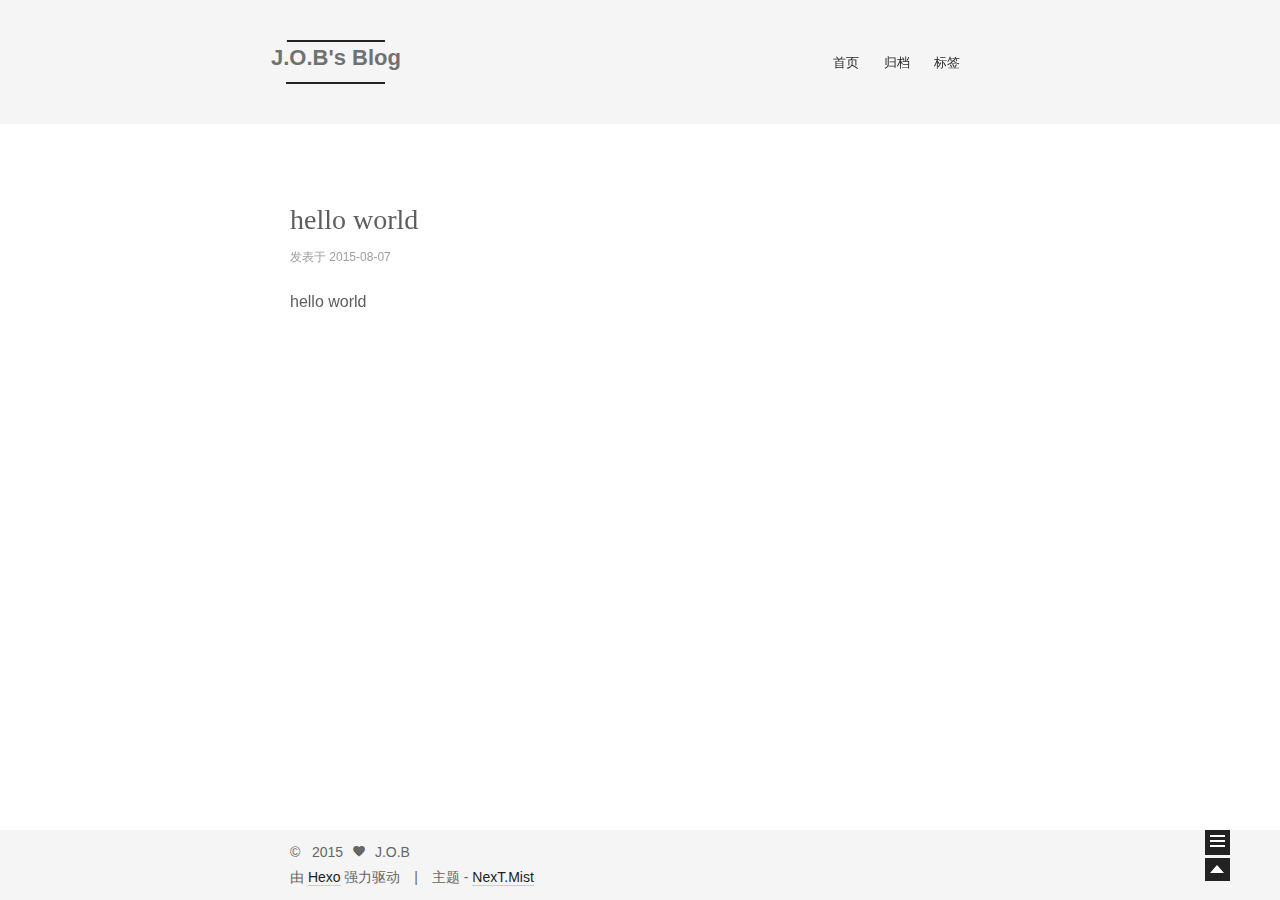
==== index.html @ 9f3d9e25 "Site updated: 2015-08-07 15:10:59" ====
<!doctype html>
<html class="theme-next use-motion theme-next-mist">
<head>
    

<meta charset="UTF-8"/>
<meta http-equiv="X-UA-Compatible" content="IE=edge,chrome=1" />
<meta name="viewport" content="width=device-width, initial-scale=1, maximum-scale=1"/>


<meta http-equiv="Cache-Control" content="no-transform" />
<meta http-equiv="Cache-Control" content="no-siteapp" />






  <link rel="stylesheet" type="text/css" href="/vendors/fancybox/source/jquery.fancybox.css?v=2.1.5"/>




<link rel="stylesheet" type="text/css" href="/css/main.css?v=0.4.4"/>




  <meta name="keywords" content="Hexo,next" />





  <link rel="shorticon icon" type="image/x-icon" href="/favicon.ico?v=0.4.4" />


<meta name="description">
<meta property="og:type" content="website">
<meta property="og:title" content="J.O.B's Blog">
<meta property="og:url" content="http://zzljob.github.io/index.html">
<meta property="og:site_name" content="J.O.B's Blog">
<meta property="og:description">
<meta name="twitter:card" content="summary">
<meta name="twitter:title" content="J.O.B's Blog">
<meta name="twitter:description">


<script type="text/javascript" id="hexo.configuration">
  var CONFIG = {
    scheme: 'Mist',
    sidebar: 'post'
  };
</script>

    <title> J.O.B's Blog </title>
</head>
<body itemscope itemtype="http://schema.org/WebPage" lang="zh-Hans">
<!--[if lte IE 8]>
  <div style=' clear: both; height: 59px; padding:0 0 0 15px; position: relative;margin:0 auto;'>
    <a href="http://windows.microsoft.com/en-US/internet-explorer/products/ie/home?ocid=ie6_countdown_bannercode">
      <img src="http://7u2nvr.com1.z0.glb.clouddn.com/picouterie.jpg" border="0" height="42" width="820"
           alt="You are using an outdated browser. For a faster, safer browsing experience, upgrade for free today or use other browser ,like chrome firefox safari."
           style='margin-left:auto;margin-right:auto;display: block;'/>
    </a>
  </div>
<![endif]-->




<div class="container one-column 
   page-home 
">
    <div class="headband"></div>
    <header id="header" class="header" itemscope itemtype="http://schema.org/WPHeader">
        <div class="header-inner"><h1 class="site-meta">
  <span class="logo-line-before"><i></i></span>
  <a href="/" class="brand" rel="start">
      <span class="logo">
        <i class="icon-logo"></i>
      </span>
      <span class="site-title">J.O.B's Blog</span>
  </a>
  <span class="logo-line-after"><i></i></span>
</h1>

<div class="site-nav-toggle">
  <button>
    <span class="btn-bar"></span>
    <span class="btn-bar"></span>
    <span class="btn-bar"></span>
  </button>
</div>

<nav class="site-nav">
  

  
    <ul id="menu" class="menu ">
      
        
        <li class="menu-item menu-item-home">
          <a href="/" rel="section">
            <i class="menu-item-icon icon-home"></i> <br />
            首页
          </a>
        </li>
      
        
        <li class="menu-item menu-item-archives">
          <a href="/archives" rel="section">
            <i class="menu-item-icon icon-archives"></i> <br />
            归档
          </a>
        </li>
      
        
        <li class="menu-item menu-item-tags">
          <a href="/tags" rel="section">
            <i class="menu-item-icon icon-tags"></i> <br />
            标签
          </a>
        </li>
      
    </ul>
  

  
</nav>


        </div>
    </header>

    <main id="main" class="main">
        <div class="main-inner">
            <div id="content" class="content">
                
  <section id="posts" class="posts-expand">
    
      

  <article class="post post-type-normal " itemscope itemtype="http://schema.org/Article">
    <header class="post-header">

      
      
        <h1 class="post-title" itemprop="name headline">
          
          
            
              <a class="post-title-link" href="/2015/08/07/hello-world/" itemprop="url">
                hello world
              </a>
            
          
        </h1>
      

      <div class="post-meta">
        <span class="post-time">
          发表于
          <time itemprop="dateCreated" datetime="2015-08-07T14:41:25+08:00" content="2015-08-07">
            2015-08-07
          </time>
        </span>

        

        
          
        
      </div>
    </header>

    <div class="post-body">

      
      

      
        
          <span itemprop="articleBody"><p>hello world</p>
</span>
        
      
    </div>

    <footer class="post-footer">
      

      

      
      
        <div class="post-eof"></div>
      
    </footer>
  </article>


    
  </section>

  

            </div>

            

            
        </div>

        
  
  <div class="sidebar-toggle">
    <div class="sidebar-toggle-line-wrap">
      <span class="sidebar-toggle-line sidebar-toggle-line-first"></span>
      <span class="sidebar-toggle-line sidebar-toggle-line-middle"></span>
      <span class="sidebar-toggle-line sidebar-toggle-line-last"></span>
    </div>
  </div>

  <aside id="sidebar" class="sidebar">
    <div class="sidebar-inner">

      

      <section class="site-overview">
        <div class="site-author motion-element" itemprop="author" itemscope itemtype="http://schema.org/Person">
          <img class="site-author-image" src="/images/default_avatar.jpg" alt="J.O.B" itemprop="image"/>
          <p class="site-author-name" itemprop="name">J.O.B</p>
        </div>
        <p class="site-description motion-element" itemprop="description"></p>
        <nav class="site-state motion-element">
          <div class="site-state-item site-state-posts">
            <a href="/archives">
              <span class="site-state-item-count">1</span>
              <span class="site-state-item-name">日志</span>
            </a>
          </div>

          <div class="site-state-item site-state-categories">
            
              <span class="site-state-item-count">0</span>
              <span class="site-state-item-name">分类</span>
              
          </div>

          <div class="site-state-item site-state-tags">
            <a href="/tags">
              <span class="site-state-item-count">1</span>
              <span class="site-state-item-name">标签</span>
              </a>
          </div>

        </nav>

        

        <div class="links-of-author motion-element">
          
        </div>

        
        

        <div class="links-of-author motion-element">
          
        </div>

      </section>

      

    </div>
  </aside>


    </main>

    <footer id="footer" class="footer">
        <div class="footer-inner">
            <div class="copyright" >
  
  &copy; &nbsp; 
  <span itemprop="copyrightYear">2015</span>
  <span class="with-love">
    <i class="icon-heart"></i>
  </span>
  <span class="author" itemprop="copyrightHolder">J.O.B</span>
</div>

<div class="powered-by">
  由 <a class="theme-link" href="http://hexo.io">Hexo</a> 强力驱动
</div>

<div class="theme-info">
  主题 -
  <a class="theme-link" href="https://github.com/iissnan/hexo-theme-next">
    NexT.Mist
  </a>
</div>



        </div>
    </footer>

    <div class="back-to-top"></div>
</div>

<script type="text/javascript" src="/vendors/jquery/index.js?v=2.1.3"></script>

  
  
  
  
  

  



  
  <script type="text/javascript" src="/vendors/fancybox/source/jquery.fancybox.pack.js"></script>
  <script type="text/javascript" src="/js/fancy-box.js?v=0.4.4"></script>


  <script type="text/javascript" src="/js/helpers.js?v=0.4.4"></script>
  

  <script type="text/javascript" src="/vendors/velocity/velocity.min.js"></script>
  <script type="text/javascript" src="/vendors/velocity/velocity.ui.min.js"></script>

  <script type="text/javascript" src="/js/motion_global.js?v=0.4.4" id="motion.global"></script>



  <script type="text/javascript" src="/js/search-toggle.js"></script>



<script type="text/javascript">
    $(document).ready(function () {
        if (CONFIG.sidebar === 'always') {
            displaySidebar();
        }
    });
</script>




  
  

  







<!-- lazyload -->
<script type="text/javascript" src="/js/lazyload.js"></script>
<script type="text/javascript">
    jQuery(function () {
        jQuery("#posts img").lazyload({
            placeholder: "/images/loading.gif",
            effect: "fadeIn"
        });
    });
</script>
</body>
</html>
---- css/main.css ----
/* normalize.css v3.0.2 | MIT License | git.io/normalize */
html {
  font-family: sans-serif; /* 1 */
  -ms-text-size-adjust: 100%; /* 2 */
  -webkit-text-size-adjust: 100%; /* 2 */
}
body {
  margin: 0;
}
article,
aside,
details,
figcaption,
figure,
footer,
header,
hgroup,
main,
menu,
nav,
section,
summary {
  display: block;
}
audio,
canvas,
progress,
video {
  display: inline-block; /* 1 */
  vertical-align: baseline; /* 2 */
}
audio:not([controls]) {
  display: none;
  height: 0;
}
[hidden],
template {
  display: none;
}
a {
  background-color: transparent;
}
a:active,
a:hover {
  outline: 0;
}
abbr[title] {
  border-bottom: 1px dotted;
}
b,
strong {
  font-weight: bold;
}
dfn {
  font-style: italic;
}
h1 {
  font-size: 2em;
  margin: 0.67em 0;
}
mark {
  background: #ff0;
  color: #000;
}
small {
  font-size: 80%;
}
sub,
sup {
  font-size: 75%;
  line-height: 0;
  position: relative;
  vertical-align: baseline;
}
sup {
  top: -0.5em;
}
sub {
  bottom: -0.25em;
}
img {
  border: 0;
}
svg:not(:root) {
  overflow: hidden;
}
figure {
  margin: 1em 40px;
}
hr {
  -moz-box-sizing: content-box;
  box-sizing: content-box;
  height: 0;
}
pre {
  overflow: auto;
}
code,
kbd,
pre,
samp {
  font-family: monospace, monospace;
  font-size: 1em;
}
button,
input,
optgroup,
select,
textarea {
  color: inherit; /* 1 */
  font: inherit; /* 2 */
  margin: 0; /* 3 */
}
button {
  overflow: visible;
}
button,
select {
  text-transform: none;
}
button,
html input[type="button"],
input[type="reset"],
input[type="submit"] {
  -webkit-appearance: button; /* 2 */
  cursor: pointer; /* 3 */
}
button[disabled],
html input[disabled] {
  cursor: default;
}
button::-moz-focus-inner,
input::-moz-focus-inner {
  border: 0;
  padding: 0;
}
input {
  line-height: normal;
}
input[type="checkbox"],
input[type="radio"] {
  box-sizing: border-box; /* 1 */
  padding: 0; /* 2 */
}
input[type="number"]::-webkit-inner-spin-button,
input[type="number"]::-webkit-outer-spin-button {
  height: auto;
}
input[type="search"] {
  -webkit-appearance: textfield; /* 1 */
  -moz-box-sizing: content-box;
  -webkit-box-sizing: content-box; /* 2 */
  box-sizing: content-box;
}
input[type="search"]::-webkit-search-cancel-button,
input[type="search"]::-webkit-search-decoration {
  -webkit-appearance: none;
}
fieldset {
  border: 1px solid #c0c0c0;
  margin: 0 2px;
  padding: 0.35em 0.625em 0.75em;
}
legend {
  border: 0; /* 1 */
  padding: 0; /* 2 */
}
textarea {
  overflow: auto;
}
optgroup {
  font-weight: bold;
}
table {
  border-collapse: collapse;
  border-spacing: 0;
}
td,
th {
  padding: 0;
}
::selection {
  background: #262a30;
  color: #fff;
}
body {
  position: relative;
  font-family: Lato, "Microsoft Jhenghei", "Hiragino Sans GB", "Microsoft YaHei", sans-serif;
  font-size: 16px;
  line-height: 1.8;
  color: #555;
  background: #fff;
}
@media (min-width: 768px) and (max-width: 991px) {
  body {
    padding-right: 0 !important;
  }
}
@media (max-width: 767px) {
  body {
    padding-right: 0 !important;
  }
}
h1,
h2,
h3,
h4,
h5,
h6 {
  margin: 0;
  padding: 0;
  font-weight: bold;
  line-height: 1;
  font-family: Cambria, Georgia, "Microsoft Jhenghei", "Hiragino Sans GB", "Microsoft YaHei", "Times New Roman", serif;
}
h1 {
  font-size: 24px;
}
@media (max-width: 767px) {
  h1 {
    font-size: 20px;
  }
}
h2 {
  font-size: 22px;
}
@media (max-width: 767px) {
  h2 {
    font-size: 18px;
  }
}
h3 {
  font-size: 20px;
}
@media (max-width: 767px) {
  h3 {
    font-size: 16px;
  }
}
h4 {
  font-size: 18px;
}
@media (max-width: 767px) {
  h4 {
    font-size: 14px;
  }
}
h5 {
  font-size: 16px;
}
@media (max-width: 767px) {
  h5 {
    font-size: 12px;
  }
}
h6 {
  font-size: 14px;
}
@media (max-width: 767px) {
  h6 {
    font-size: 10px;
  }
}
p {
  margin: 20px 0;
}
a {
  color: #222;
  text-decoration: none;
  border-bottom: 1px solid #999;
}
a:hover {
  border-bottom-color: #222;
}
ul {
  list-style: none;
}
blockquote {
  margin: 0;
  padding: 0;
}
img {
  display: block;
  margin: auto 0;
  max-width: 100%;
  height: auto;
}
h2,
h3,
h4,
h5,
h6 {
  margin: 60px 0 15px;
}
ul {
  list-style: square;
}
a {
  word-wrap: break-word;
}
hr {
  margin: 40px 0;
  height: 3px;
  border: none;
  background-color: #ddd;
  background-image: repeating-linear-gradient(-45deg, #fff, #fff 4px, transparent 4px, transparent 8px);
}
blockquote {
  padding: 0 15px;
  color: #666;
  border-left: 4px solid #ddd;
}
blockquote cite::before {
  content: "-";
  padding: 0 5px;
}
dt {
  font-weight: 700;
}
dd {
  margin: 0;
  padding: 0;
}
.pullquote {
  width: 45%;
}
.pullquote.left {
  float: left;
  margin-left: 5px;
  margin-right: 10px;
}
.pullquote.right {
  float: right;
  margin-left: 10px;
  margin-right: 5px;
}
.highlight table,
.gist table {
  width: auto;
}
.highlight table td,
.gist table td {
  border: none;
}
.highlight a,
.gist a {
  color: #222 !important;
  text-decoration: none !important;
}
.video-container {
  position: relative;
  padding-top: 60%;
  height: 0;
  overflow: hidden;
}
.video-container iframe,
.video-container object,
.video-container embed {
  position: absolute;
  top: 0;
  left: 0;
  width: 100%;
  height: 100%;
}
table {
  width: 100%;
  border-collapse: collapse;
  border-spacing: 0;
}
caption,
th,
td {
  text-align: left;
  vertical-align: middle;
  font-weight: normal;
}
th {
  font-weight: 700;
  border-bottom: 3px solid #ddd;
  padding-bottom: 10px;
}
td {
  border-bottom: 1px solid #ddd;
  padding: 10px 0;
}
.text-left {
  text-align: left;
}
.text-center {
  text-align: center;
}
.text-right {
  text-align: right;
}
.text-justify {
  text-align: justify;
}
.text-nowrap {
  white-space: nowrap;
}
.text-lowercase {
  text-transform: lowercase;
}
.text-uppercase {
  text-transform: uppercase;
}
.text-capitalize {
  text-transform: capitalize;
}
.center-block {
  display: block;
  margin-left: auto;
  margin-right: auto;
}
.clearfix:before,
.clearfix:after {
  content: " ";
  display: table;
}
.clearfix:after {
  clear: both;
}
.full-image.full-image.full-image {
  border: none;
}
@media (min-width: 992px) {
  .full-image.full-image.full-image {
    max-width: none;
    width: 126%;
    margin: 0 -13%;
  }
}
.blockquote-center,
.page-home .post-type-quote blockquote,
.page-post-detail .post-type-quote blockquote {
  position: relative;
  margin: 40px 0;
  padding: 0;
  border-left: none;
  text-align: center;
}
.blockquote-center::before,
.page-home .post-type-quote blockquote::before,
.page-post-detail .post-type-quote blockquote::before,
.blockquote-center::after,
.page-home .post-type-quote blockquote::after,
.page-post-detail .post-type-quote blockquote::after {
  position: absolute;
  content: ' ';
  display: block;
  width: 100%;
  height: 24px;
  opacity: 0.2;
  background: url("[data-uri]") no-repeat;
  background-position: 0 -7px;
  background-size: 24px 24px;
}
.blockquote-center::before,
.page-home .post-type-quote blockquote::before,
.page-post-detail .post-type-quote blockquote::before {
  top: -20px;
  border-top: 1px solid #ccc;
}
.blockquote-center::after,
.page-home .post-type-quote blockquote::after,
.page-post-detail .post-type-quote blockquote::after {
  bottom: -20px;
  border-bottom: 1px solid #ccc;
  background-position: 100% 7px;
}
.blockquote-center p,
.page-home .post-type-quote blockquote p,
.page-post-detail .post-type-quote blockquote p,
.blockquote-center div,
.page-home .post-type-quote blockquote div,
.page-post-detail .post-type-quote blockquote div {
  text-align: center;
}
.use-motion .motion-element {
  opacity: 0;
}
@font-face {
  font-family: 'default';
  src: url("../fonts/icon-default/icomoon.eot?-9394c0");
  src: url("../fonts/icon-default/icomoon.eot?#iefix-9394c0") format('embedded-opentype'), url("../fonts/icon-default/icomoon.woff?-9394c0") format('woff'), url("../fonts/icon-default/icomoon.ttf?-9394c0") format('truetype'), url("../fonts/icon-default/icomoon.svg?-9394c0#default") format('svg');
  font-weight: normal;
  font-style: normal;
}
[class^="icon-"],
[class*=" icon-"] {
  font-family: 'default';
  speak: none;
  font-style: normal;
  font-weight: normal;
  font-variant: normal;
  text-transform: none;
  line-height: 1;
/* Better Font Rendering =========== */
  -webkit-font-smoothing: antialiased;
  -moz-osx-font-smoothing: grayscale;
}
.icon-logo {
  font-size: 24px;
  color: #fff;
}
.icon-home,
.icon-categories,
.icon-archives,
.icon-tags,
.icon-about,
.icon-feed {
  font-size: 24px;
  color: #000;
}
.icon-external-link {
  font-size: 14px;
}
.icon-heart {
  font-size: 14px;
}
.icon-logo:before {
  content: "\e61c";
}
.icon-home:before {
  content: "\e605";
}
.icon-categories:before {
  content: "\e625";
}
.icon-archives:before {
  content: "\e60b";
}
.icon-tags:before {
  content: "\e610";
}
.icon-about:before {
  content: "\e612";
}
.icon-feed:before {
  content: "\e62b";
}
.icon-external-link:before {
  content: "\e607";
}
.icon-heart:before {
  content: "\e601";
}
.icon-account-circle:before {
  content: "\e600";
}
.icon-favorite-outline:before {
  content: "\e602";
}
.icon-get-app:before {
  content: "\e603";
}
.icon-grade:before {
  content: "\e604";
}
.icon-invert-colors:before {
  content: "\e606";
}
.icon-room:before {
  content: "\e608";
}
.icon-schedule:before {
  content: "\e609";
}
.icon-search:before {
  content: "\e60a";
}
.icon-location-on:before {
  content: "\e60c";
}
.icon-brightness-high:before {
  content: "\e60d";
}
.icon-brightness-low:before {
  content: "\e60e";
}
.icon-brightness-medium:before {
  content: "\e60f";
}
.icon-format-quote:before {
  content: "\e611";
}
.icon-keyboard-arrow-down:before {
  content: "\e613";
}
.icon-keyboard-arrow-left:before {
  content: "\e614";
}
.icon-keyboard-arrow-right:before {
  content: "\e615";
}
.icon-keyboard-arrow-up:before {
  content: "\e616";
}
.icon-keyboard-capslock:before {
  content: "\e617";
}
.icon-audiotrack:before {
  content: "\e618";
}
.icon-brightness-1:before {
  content: "\e619";
}
.icon-brightness-2:before {
  content: "\e61a";
}
.icon-brightness-3:before {
  content: "\e61b";
}
.icon-brightness-4:before {
  content: "\e61c";
}
.icon-brightness-5:before {
  content: "\e61d";
}
.icon-brightness-6:before {
  content: "\e61e";
}
.icon-brightness-7:before {
  content: "\e61f";
}
.icon-filter-vintage:before {
  content: "\e620";
}
.icon-hdr-strong:before {
  content: "\e621";
}
.icon-nature-people:before {
  content: "\e622";
}
.icon-timelapse:before {
  content: "\e623";
}
.icon-timer-auto:before {
  content: "\e624";
}
.icon-layers:before {
  content: "\e625";
}
.icon-pin-drop:before {
  content: "\e626";
}
.icon-arrow-drop-down:before {
  content: "\e627";
}
.icon-arrow-drop-up:before {
  content: "\e628";
}
.icon-check:before {
  content: "\e629";
}
.icon-close:before {
  content: "\e62a";
}
.icon-whatshot:before {
  content: "\e62b";
}
.icon-radio-button-on:before {
  content: "\e62c";
}
.icon-star:before {
  content: "\e62d";
}
.post pre,
.post .highlight {
  background: #f7f7f7;
  margin: 20px 0;
  padding: 15px;
  overflow: auto;
  font-size: 13px;
  color: #4d4d4c;
  line-height: 1.2;
}
.post .highlight .gutter pre,
.post .gist .gist-file .gist-data .line-numbers {
  color: #666;
}
.post pre,
.post code {
  font-family: "PT Mono", Consolas, Monaco, Menlo, monospace;
}
.post code {
  background: #eee;
  text-shadow: 0 1px #fff;
  padding: 0 0.3em;
}
.post pre code {
  background: none;
  text-shadow: none;
  padding: 0;
}
.post .highlight pre {
  border: none;
  margin: 0;
  padding: 0;
}
.post .highlight table {
  margin: 0;
  width: auto;
}
.post .highlight td {
  border: none;
  padding: 0;
}
.post .highlight figcaption {
  font-size: 0.85em;
  color: #8e908c;
  line-height: 1em;
  margin-bottom: 1em;
}
.post .highlight figcaption:before,
.post .highlight figcaption:after {
  content: " ";
  display: table;
}
.post .highlight figcaption:after {
  clear: both;
}
.post .highlight figcaption a {
  float: right;
}
.post .highlight .gutter pre {
  text-align: right;
  padding-right: 20px;
}
.post .highlight .line {
  height: 20px;
}
.post .gist {
  margin: 20px 0;
  border-style: solid;
  border-color: #ccc;
  border-width: 1px 0;
  background: #f7f7f7;
  padding: 15px 40px 15px 15px;
}
.post .gist .gist-file {
  border: none;
  font-family: "PT Mono", Consolas, Monaco, Menlo, monospace;
  margin: 0;
}
.post .gist .gist-file .gist-data {
  background: none;
  border: none;
}
.post .gist .gist-file .gist-data .line-numbers {
  background: none;
  border: none;
  padding: 0 20px 0 0;
}
.post .gist .gist-file .gist-data .line-data {
  padding: 0 !important;
}
.post .gist .gist-file .highlight {
  margin: 0;
  padding: 0;
  border: none;
}
.post .gist .gist-file .gist-meta {
  background: #f7f7f7;
  color: #8e908c;
  font: 13px Lato, "Microsoft Jhenghei", "Hiragino Sans GB", "Microsoft YaHei", sans-serif;
  text-shadow: 0 0;
  padding: 0;
  margin-top: 1em;
  margin-left: 40px;
}
.post .gist .gist-file .gist-meta a {
  color: color-link;
  font-weight: normal;
}
.post .gist .gist-file .gist-meta a:hover {
  text-decoration: underline;
}
pre .comment {
  color: #8e908c;
}
pre .variable,
pre .attribute,
pre .tag,
pre .regexp,
pre .ruby .constant,
pre .xml .tag .title,
pre .xml .pi,
pre .xml .doctype,
pre .html .doctype,
pre .css .id,
pre .css .class,
pre .css .pseudo {
  color: #c82829;
}
pre .number,
pre .preprocessor,
pre .built_in,
pre .literal,
pre .params,
pre .constant {
  color: #f5871f;
}
pre .ruby .class .title,
pre .css .rules .attribute {
  color: #718c00;
}
pre .string,
pre .value,
pre .inheritance,
pre .header,
pre .ruby .symbol,
pre .xml .cdata {
  color: #718c00;
}
pre .title,
pre .css .hexcolor {
  color: #3e999f;
}
pre .function,
pre .python .decorator,
pre .python .title,
pre .ruby .function .title,
pre .ruby .title .keyword,
pre .perl .sub,
pre .javascript .title,
pre .coffeescript .title {
  color: #4271ae;
}
pre .keyword,
pre .javascript .function {
  color: #8959a8;
}
html,
body {
  height: 100%;
}
.container {
  position: relative;
  min-height: 100%;
}
.header-inner {
  margin: 0 auto;
  padding: 100px 0 70px;
  width: 960px;
}
.one-column .header-inner {
  width: 700px;
}
.main {
  padding-bottom: 150px;
}
.main-inner {
  margin: 0 auto;
  width: 960px;
}
.one-column .main-inner {
  width: 700px;
}
.main-inner .content {
  width: 700px;
}
.footer {
  position: absolute;
  left: 0;
  bottom: 0;
  width: 100%;
  min-height: 50px;
}
.footer-inner {
  margin: 20px auto;
  width: 960px;
}
.one-column .footer-inner {
  width: 700px;
}
.headband {
  height: 3px;
  background: #222;
}
.header {
  background: #fff;
}
.header-inner {
  position: relative;
}
.site-meta {
  margin: 0;
  text-align: left;
}
@media (max-width: 767px) {
  .site-meta {
    text-align: center;
  }
}
.brand {
  position: relative;
  display: inline-block;
  padding: 0 25px;
  color: #fff;
  background: #222;
  border-bottom: none;
  font-family: Lato, "Microsoft Jhenghei", "Hiragino Sans GB", "Microsoft YaHei", sans-serif;
}
.logo {
  display: inline-block;
  margin-right: 5px;
  line-height: 36px;
  vertical-align: top;
}
.site-title {
  display: inline-block;
  vertical-align: top;
  line-height: 36px;
  font-size: 20px;
  font-weight: normal;
}
.use-motion .brand {
  opacity: 0;
}
.use-motion .logo,
.use-motion .site-title {
  opacity: 0;
  position: relative;
  top: -10px;
}
.site-nav-toggle {
  display: none;
  position: absolute;
  top: 10px;
  left: 10px;
}
@media (max-width: 767px) {
  .site-nav-toggle {
    display: block;
  }
}
.site-nav-toggle button {
  margin-top: 2px;
  padding: 9px 10px;
  background: transparent;
  border: none;
}
@media (max-width: 767px) {
  .site-nav {
    display: none;
    margin: 0 -10px;
    padding: 0 10px;
    clear: both;
    border-top: 1px solid #ddd;
  }
}
@media (min-width: 768px) and (max-width: 991px) {
  .site-nav {
    display: block !important;
  }
}
@media (min-width: 992px) {
  .site-nav {
    display: block !important;
  }
}
.menu {
  margin-top: 20px;
  padding-left: 0;
  text-align: center;
}
.menu .menu-item {
  display: inline-block;
  margin-left: 20px;
}
@media screen and (max-width: 767px) {
  .menu .menu-item {
    margin-top: 10px;
  }
}
.menu .menu-item:first-child {
  margin-left: 0;
}
.menu .menu-item a {
  display: block;
  font-size: 13px;
  text-transform: capitalize;
  line-height: 1.5;
  border-bottom: 1px solid transparent;
  transition-property: border-color;
  transition-duration: 0.2s;
  transition-timing-function: ease-in-out;
  transition-delay: 0s;
}
.menu .menu-item a:hover {
  border-bottom-color: #222;
}
.translation {
  margin-top: -20px;
  font-size: 14px;
  color: #999;
}
.post:last-child .post-eof.post-eof.post-eof {
  display: none;
}
.sidebar-toggle {
  position: fixed;
  right: 50px;
  bottom: 45px;
  width: 15px;
  height: 15px;
  padding: 5px;
  background: #222;
  line-height: 0;
  z-index: 1050;
  cursor: pointer;
  -webkit-transform: translateZ(0);
}
@media (min-width: 768px) and (max-width: 991px) {
  .sidebar-toggle {
    display: none;
  }
}
@media (max-width: 767px) {
  .sidebar-toggle {
    display: none;
  }
}
.sidebar-toggle-line {
  position: relative;
  display: inline-block;
  vertical-align: top;
  height: 2px;
  width: 100%;
  background: #fff;
  margin-top: 3px;
}
.sidebar-toggle-line:first-child {
  margin-top: 0;
}
.sidebar {
  width: 0;
  position: fixed;
  right: 0;
  top: 0;
  bottom: 0;
  z-index: 1040;
  box-shadow: inset 0 2px 6px #000;
  background: #222;
  -webkit-transform: translateZ(0);
}
.sidebar a {
  color: #999;
  border-bottom-color: #555;
}
.sidebar a:hover {
  color: #eee;
}
@media (min-width: 768px) and (max-width: 991px) {
  .sidebar {
    display: none !important;
  }
}
@media (max-width: 767px) {
  .sidebar {
    display: none !important;
  }
}
.sidebar-inner {
  position: relative;
  padding: 20px 10px;
  color: #999;
  text-align: center;
}
.site-author-image {
  display: block;
  margin: 0 auto;
  max-width: 96px;
  height: auto;
  border: 2px solid #333;
  padding: 2px;
}
.site-author-name {
  margin: 5px 0 0;
  color: #f5f5f5;
}
.site-description {
  margin-top: 5px;
  font-size: 14px;
  color: #555;
}
.site-state {
  overflow: hidden;
  line-height: 1.4;
}
.site-state-item {
  display: inline-block;
  padding: 0 15px;
  border-left: 1px solid #333;
}
.site-state-item:first-child {
  border-left: none;
}
.site-state-item a {
  border-bottom: none;
}
.site-state-item-count {
  display: block;
  text-align: center;
  font-size: 18px;
}
.site-state-item-name {
  font-size: 13px;
}
.feed-link {
  margin-top: 20px;
}
.feed-link a {
  display: inline-block;
  padding: 0 15px;
  color: #fc6423;
  border: 1px solid #fc6423;
  border-radius: 4px;
}
.feed-link a i {
  color: #fc6423;
  font-size: 14px;
}
.feed-link a:hover {
  color: #fff;
  background: #fc6423;
}
.feed-link a:hover i {
  color: #fff;
}
.links-of-author {
  margin-top: 20px;
}
.links-of-author a {
  display: inline-block;
  vertical-align: middle;
  margin-right: 10px;
  margin-bottom: 10px;
  border-bottom-color: #555;
  font-size: 13px;
}
.links-of-author a:before {
  display: inline-block;
  vertical-align: middle;
  margin-right: 3px;
  content: " ";
  width: 4px;
  height: 4px;
  border-radius: 50%;
  background: #fff4ff;
}
.sidebar-nav {
  margin: 0;
  padding-left: 0;
}
.sidebar-nav li {
  display: inline-block;
  cursor: pointer;
  border-bottom: 1px solid transparent;
  font-size: 15px;
}
.sidebar-nav li:hover {
  color: #f5f5f5;
}
.page-post-detail .sidebar-nav-toc {
  padding: 0 5px;
}
.page-post-detail .sidebar-nav-overview {
  margin-left: 10px;
}
.sidebar-nav .sidebar-nav-active {
  color: #87daff;
  border-bottom-color: #87daff;
}
.sidebar-nav .sidebar-nav-active:hover {
  color: #87daff;
}
.post-toc {
  overflow: hidden;
  position: relative;
}
.post-toc-empty {
  font-size: 14px;
  color: #666;
}
.post-toc ol {
  overflow: auto;
  margin: 0;
  padding: 0 10px 10px;
  text-align: left;
  list-style: none;
  font-size: 14px;
}
.post-toc ol a {
  color: #999;
}
.post-toc ol a:hover {
  color: #ccc;
}
.post-toc .nav .nav-child {
  display: none;
}
.post-toc .nav .active .nav-child {
  display: block;
}
.post-toc .nav .active > a {
  color: #ccc;
}
.post-toc .nav .active-current > a {
  color: #87daff;
}
.post-toc .nav .active-current > a:hover {
  color: #87daff;
}
.post-toc-indicator {
  height: 20px;
  opacity: 0.4;
  background: no-repeat 10px 50%;
  background-size: 10px 12px;
}
.post-toc-indicator-top {
  opacity: 0;
  margin-top: 10px;
  background-image: url("[data-uri]");
}
.post-toc-indicator-bottom {
  position: absolute;
  width: 100%;
  background-image: url("[data-uri]");
}
.footer {
  font-size: 14px;
  color: #999;
}
.footer img {
  border: none;
}
.footer-inner {
  text-align: center;
}
.with-love {
  display: inline-block;
  margin: 0 5px;
}
.powered-by,
.theme-info {
  display: inline-block;
}
.powered-by {
  margin-right: 10px;
}
.powered-by::after {
  content: "|";
  padding-left: 10px;
}
.cc-license {
  margin-top: 10px;
  text-align: center;
}
.cc-license .cc-opacity {
  opacity: 0.7;
  border-bottom: none;
}
.cc-license .cc-opacity:hover {
  opacity: 0.9;
}
.cc-license img {
  display: inline-block;
}
@media (max-width: 767px) {
  body {
    font-size: 14px;
  }
  .header-inner,
  .one-column .header-inner,
  .main-inner,
  .one-column .main-inner,
  .main-inner .content,
  .footer-inner,
  .one-column .footer-inner {
    width: auto;
  }
  .main-inner {
    margin: 20px auto 0;
  }
  .footer-inner {
    padding: 0 10px;
  }
}
.btn {
  display: inline-block;
  padding: 0 20px;
  font-size: 15px;
  color: #fff;
  background: #222;
  border: 2px solid #222;
  text-decoration: none;
  transition-property: background-color;
  transition-duration: 0.2s;
  transition-timing-function: ease-in-out;
  transition-delay: 0s;
}
.btn:hover {
  border-color: #222;
  color: #222;
  background: #fff;
}
.btn-bar {
  display: block;
  width: 22px;
  height: 2px;
  background: #555;
  border-radius: 1px;
}
.btn-bar+.btn-bar {
  margin-top: 4px;
}
.posts-expand {
  padding-top: 40px;
}
@media (max-width: 767px) {
  .posts-expand {
    margin: 0 20px;
  }
  .post-body pre,
  .post-body .highlight {
    margin: 0 -20px;
    padding: 10px 20px;
  }
  .post-body pre .gutter pre,
  .post-body .highlight .gutter pre {
    padding-right: 10px;
  }
}
.posts-expand .post-title {
  font-size: 26px;
  text-align: center;
}
@media (max-width: 767px) {
  .posts-expand .post-title {
    font-size: 22px;
  }
}
.posts-expand .post-title-link {
  display: inline-block;
  position: relative;
  color: #555;
  border-bottom: none;
  line-height: 1.2;
  vertical-align: top;
}
.posts-expand .post-title-link::before {
  content: "";
  position: absolute;
  width: 100%;
  height: 2px;
  bottom: 0;
  left: 0;
  background-color: #000;
  visibility: hidden;
  transform: scaleX(0);
  transition-duration: 0.2s;
  transition-timing-function: ease-in-out;
  transition-delay: 0s;
}
.posts-expand .post-title-link:hover::before {
  visibility: visible;
  transform: scaleX(1);
}
.posts-expand .post-meta {
  margin: 3px 0 60px 0;
  color: #999;
  font-size: 12px;
  text-align: center;
}
.posts-expand .post-meta .post-category-list {
  display: inline-block;
  margin: 0;
  padding: 3px;
}
.posts-expand .post-meta .post-category-list-link {
  color: #999;
}
.posts-expand .post-body {
  text-align: justify;
}
.posts-expand .post-body h2,
.posts-expand .post-body h3,
.posts-expand .post-body h4,
.posts-expand .post-body h5,
.posts-expand .post-body h6 {
  padding-top: 10px;
}
.posts-expand .post-body img {
  box-sizing: border-box;
  margin: auto;
  padding: 3px;
  border: 1px solid #ddd;
}
.posts-expand .post-tags {
  margin-top: 40px;
  text-align: center;
}
.posts-expand .post-tags a {
  display: inline-block;
  margin-right: 10px;
  font-size: 13px;
}
.post-nav {
  overflow: hidden;
  margin-top: 60px;
  padding: 10px;
  white-space: nowrap;
  border-top: 1px solid #eee;
}
.post-nav-item {
  display: inline-block;
  width: 50%;
  white-space: normal;
}
.post-nav-item a {
  position: relative;
  display: inline-block;
  line-height: 25px;
  font-size: 14px;
  color: #555;
  border-bottom: none;
}
.post-nav-item a:hover {
  color: #222;
  font-weight: bold;
  border-bottom: none;
}
.post-nav-item a:active {
  top: 2px;
}
.post-nav-item a:before,
.post-nav-item a:after {
  display: inline-block;
  width: 16px;
  height: 25px;
  vertical-align: top;
  opacity: 0.4;
  background-size: 16px;
}
.post-nav-prev a:before {
  content: ' ';
  background: url("[data-uri]") no-repeat 0 50%;
  background-size: 8px;
}
.post-nav-prev a:hover:before {
  opacity: 1;
}
.post-nav-next {
  text-align: right;
}
.post-nav-next a:after {
  content: ' ';
  background: url("[data-uri]") no-repeat 100% 50%;
  background-size: 8px;
}
.post-nav-next a:hover:after {
  opacity: 1;
}
.posts-expand .post-eof {
  display: block;
  margin: 160px auto 120px;
  width: 8%;
  height: 1px;
  background: #ccc;
  text-align: center;
}
.post-more-link {
  margin-top: 50px;
}
@media (max-width: 767px) {
  .posts-collapse {
    margin: 0 20px;
  }
  .posts-collapse .post-title,
  .posts-collapse .post-meta {
    display: block;
    width: auto;
    text-align: left;
  }
}
.posts-collapse {
  margin-left: 0;
}
@media (max-width: 767px) {
  .posts-collapse {
    margin: 0 20px;
  }
}
.posts-collapse .collection-title {
  position: relative;
  margin: 60px 0;
}
.posts-collapse .collection-title h2 {
  margin-left: 20px;
}
.posts-collapse .collection-title small {
  color: #bbb;
}
.posts-collapse .collection-title::before {
  content: " ";
  position: absolute;
  left: 0;
  top: 50%;
  margin-left: -4px;
  margin-top: -4px;
  width: 8px;
  height: 8px;
  background: #bbb;
  border-radius: 50%;
}
.posts-collapse .post {
  margin: 30px 0;
}
.posts-collapse .post-header {
  position: relative;
  transition-duration: 0.2s;
  transition-timing-function: ease-in-out;
  transition-delay: 0s;
  transition-property: border;
  border-bottom: 1px dashed #ccc;
}
.posts-collapse .post-header::before {
  content: " ";
  position: absolute;
  left: 0;
  top: 12px;
  width: 6px;
  height: 6px;
  margin-left: -4px;
  background: #bbb;
  border-radius: 50%;
  border: 1px solid #fff;
  transition-duration: 0.2s;
  transition-timing-function: ease-in-out;
  transition-delay: 0s;
  transition-property: background;
}
.posts-collapse .post-header:hover {
  border-bottom-color: #666;
}
.posts-collapse .post-header:hover::before {
  background: #222;
}
.posts-collapse .post-meta {
  position: absolute;
  font-size: 12px;
  left: 20px;
  top: 5px;
}
.posts-collapse .post-comments-count {
  display: none;
}
.posts-collapse .post-title {
  margin-left: 60px;
  font-size: 16px;
  font-weight: normal;
  font-family: Lato, "Microsoft Jhenghei", "Hiragino Sans GB", "Microsoft YaHei", sans-serif;
  line-height: inherit;
}
.posts-collapse .post-title::after {
  margin-left: 3px;
  opacity: 0.6;
}
.posts-collapse .post-title a {
  color: #666;
  border-bottom: none;
}
.page-home .post-type-quote .post-header,
.page-post-detail .post-type-quote .post-header,
.page-home .post-type-quote .post-tags,
.page-post-detail .post-type-quote .post-tags {
  display: none;
}
.pagination {
  margin: 120px 0 40px;
  text-align: center;
  border-top: 1px solid #eee;
}
.page-number-basic,
.pagination .prev,
.pagination .next,
.pagination .page-number,
.pagination .space {
  display: inline-block;
  position: relative;
  top: -1px;
  margin: 0 10px;
  padding: 0 10px;
  line-height: 30px;
}
@media (max-width: 767px) {
  .page-number-basic,
  .pagination .prev,
  .pagination .next,
  .pagination .page-number,
  .pagination .space {
    margin: 0 5px;
  }
}
.pagination .prev,
.pagination .next,
.pagination .page-number {
  border-bottom: 0;
  border-top: 1px solid #eee;
  transition-property: border-color;
  transition-duration: 0.2s;
  transition-timing-function: ease-in-out;
  transition-delay: 0s;
}
.pagination .prev:hover,
.pagination .next:hover,
.pagination .page-number:hover {
  border-top-color: #222;
}
.pagination .space {
  padding: 0;
  margin: 0;
}
.pagination .prev {
  margin-left: 0;
}
.pagination .next {
  margin-right: 0;
}
.pagination .page-number.current {
  color: #fff;
  background: #ccc;
  border-top-color: #ccc;
}
@media (max-width: 767px) {
  .pagination {
    border-top: none;
  }
  .pagination .prev,
  .pagination .next,
  .pagination .page-number {
    margin-bottom: 10px;
    border-top: 0;
    border-bottom: 1px solid #eee;
  }
  .pagination .prev:hover,
  .pagination .next:hover,
  .pagination .page-number:hover {
    border-bottom-color: #222;
  }
}
.comments {
  margin-top: 60px;
}
.tag-cloud {
  text-align: center;
}
.tag-cloud a {
  display: inline-block;
  margin: 10px;
}
.post-gallery {
  display: table;
  border-spacing: 10px;
  border-collapse: separate;
}
.post-gallery a {
  display: table-cell;
  float: left;
  width: 33%;
  height: 130px;
  text-align: center;
  vertical-align: middle;
  border: none;
}
.post-gallery .post-gallery-img img {
  max-width: 100%;
  max-height: 100%;
  border: none;
}
.fancybox-close,
.fancybox-close:hover {
  border: none;
}
.back-to-top {
  position: fixed;
  bottom: 19px;
  right: 50px;
  z-index: 1050;
  width: 15px;
  height: 13px;
  padding: 5px;
  background: #222;
  color: #fff;
  cursor: pointer;
  -webkit-transform: translateZ(0);
}
@media (max-width: 767px) {
  .back-to-top {
    display: none;
  }
}
@media (min-width: 768px) and (max-width: 991px) {
  .back-to-top {
    display: none;
  }
}
.back-to-top:before {
  display: block;
  content: " ";
  margin-top: 2px;
  width: 0;
  height: 0;
  border-width: 0 7px 8px 7px;
  border-color: transparent transparent #fff transparent;
  border-style: solid;
}
.theme-next #ds-thread #ds-reset {
  color: #555;
}
.theme-next #ds-thread #ds-reset .ds-replybox {
  margin-bottom: 30px;
}
.theme-next #ds-thread #ds-reset .ds-replybox .ds-avatar,
.theme-next #ds-reset .ds-avatar img {
  box-shadow: none;
}
.theme-next #ds-thread #ds-reset .ds-textarea-wrapper {
  border-color: #c7d4e1;
  background: none;
  border-top-right-radius: 3px;
  border-top-left-radius: 3px;
}
.theme-next #ds-thread #ds-reset .ds-textarea-wrapper textarea {
  height: 60px;
}
.theme-next #ds-reset .ds-rounded-top {
  border-radius: 0;
}
.theme-next #ds-thread #ds-reset .ds-post-toolbar {
  box-sizing: border-box;
  border: 1px solid #c7d4e1;
  background: #f6f8fa;
}
.theme-next #ds-thread #ds-reset .ds-post-options {
  height: 40px;
  border: none;
  background: none;
}
.theme-next #ds-thread #ds-reset .ds-toolbar-buttons {
  top: 11px;
}
.theme-next #ds-thread #ds-reset .ds-sync {
  top: 5px;
}
.theme-next #ds-thread #ds-reset .ds-post-button {
  top: 4px;
  right: 5px;
  width: 90px;
  height: 30px;
  border: 1px solid #c5ced7;
  border-radius: 3px;
  background-image: linear-gradient(#fbfbfc, #f5f7f9);
  color: #60676d;
}
.theme-next #ds-thread #ds-reset .ds-post-button:hover {
  background-position: 0 -30px;
  color: #60676d;
}
.theme-next #ds-thread #ds-reset .ds-comments-info {
  padding: 10px 0;
}
.theme-next #ds-thread #ds-reset .ds-sort {
  display: none;
}
.theme-next #ds-thread #ds-reset li.ds-tab a.ds-current {
  border: none;
  background: #f6f8fa;
  color: #60676d;
}
.theme-next #ds-thread #ds-reset li.ds-tab a.ds-current:hover {
  background-color: #e9f0f7;
  color: #60676d;
}
.theme-next #ds-thread #ds-reset li.ds-tab a {
  border-radius: 2px;
  padding: 5px;
}
.theme-next #ds-thread #ds-reset .ds-login-buttons p {
  color: #999;
  line-height: 36px;
}
.theme-next #ds-thread #ds-reset .ds-login-buttons .ds-service-list li {
  height: 28px;
}
.theme-next #ds-thread #ds-reset .ds-service-list a {
  background: none;
  padding: 5px;
  border: 1px solid;
  border-radius: 3px;
  text-align: center;
}
.theme-next #ds-thread #ds-reset .ds-service-list a:hover {
  color: #fff;
  background: #666;
}
.theme-next #ds-thread #ds-reset .ds-service-list .ds-weibo {
  color: #fc9b00;
  border-color: #fc9b00;
}
.theme-next #ds-thread #ds-reset .ds-service-list .ds-weibo:hover {
  background: #fc9b00;
}
.theme-next #ds-thread #ds-reset .ds-service-list .ds-qq {
  color: #60a3ec;
  border-color: #60a3ec;
}
.theme-next #ds-thread #ds-reset .ds-service-list .ds-qq:hover {
  background: #60a3ec;
}
.theme-next #ds-thread #ds-reset .ds-service-list .ds-renren {
  color: #2e7ac4;
  border-color: #2e7ac4;
}
.theme-next #ds-thread #ds-reset .ds-service-list .ds-renren:hover {
  background: #2e7ac4;
}
.theme-next #ds-thread #ds-reset .ds-service-list .ds-douban {
  color: #37994c;
  border-color: #37994c;
}
.theme-next #ds-thread #ds-reset .ds-service-list .ds-douban:hover {
  background: #37994c;
}
.theme-next #ds-thread #ds-reset .ds-service-list .ds-more-services {
  border: none;
}
.theme-next #ds-thread #ds-reset .ds-service-list .ds-more-services:hover {
  background: none;
}
.theme-next .this_ua {
  background-color: #ccc !important;
  border-radius: 4px;
  padding: 0 5px !important;
  margin: 0 1px !important;
  border: 1px solid #bbb !important;
  color: #fff;
}
.theme-next .this_ua.admin {
  background-color: #d9534f !important;
  border-color: #d9534f !important;
}
.theme-next .this_ua.platform.iOS,
.theme-next .this_ua.platform.Mac,
.theme-next .this_ua.platform.Windows {
  background-color: #39b3d7 !important;
  border-color: #46b8da !important;
}
.theme-next .this_ua.platform.Linux {
  background-color: #3a3a3a !important;
  border-color: #1f1f1f !important;
}
.theme-next .this_ua.platform.Android {
  background-color: #00c47d !important;
  border-color: #01b171 !important;
}
.theme-next .this_ua.browser.Mobile,
.theme-next .this_ua.browser.Chrome {
  background-color: #5cb85c !important;
  border-color: #4cae4c !important;
}
.theme-next .this_ua.browser.Firefox {
  background-color: #f0ad4e !important;
  border-color: #eea236 !important;
}
.theme-next .this_ua.browser.Maxthon,
.theme-next .this_ua.browser.IE {
  background-color: #428bca !important;
  border-color: #357ebd !important;
}
.theme-next .this_ua.browser.baidu,
.theme-next .this_ua.browser.UCBrowser,
.theme-next .this_ua.browser.Opera {
  background-color: #d9534f !important;
  border-color: #d43f3a !important;
}
.theme-next .this_ua.browser.Android,
.theme-next .this_ua.browser.QQBrowser {
  background-color: #78ace9 !important;
  border-color: #4cae4c !important;
}
.post-spread {
  margin-top: 20px;
  text-align: center;
}
.jiathis_style {
  display: inline-block;
}
.jiathis_style a {
  border: none;
}
.use-motion .post {
  opacity: 0;
}
.page-archive .archive-page-counter {
  position: relative;
  top: 3px;
  left: 20px;
}
@media (max-width: 767px) {
  .page-archive .archive-page-counter {
    top: 5px;
  }
}
.page-archive .posts-collapse {
  position: relative;
}
.page-archive .posts-collapse::after {
  top: 20px;
  left: 0;
  margin-left: -2px;
  width: 4px;
  height: 100%;
  background: #f5f5f5;
  z-index: -1;
}
.page-archive .posts-collapse .archive-move-on {
  position: absolute;
  top: 11px;
  left: 0;
  margin-left: -6px;
  width: 10px;
  height: 10px;
  opacity: 0.5;
  background: #555;
  border: 1px solid #fff;
  border-radius: 50%;
}
.page-archive .posts-collapse::before,
.page-archive .posts-collapse::after {
  content: " ";
  position: absolute;
}
.page-post-detail .site-overview {
  display: none;
  margin-top: 20px;
}
.page-post-detail .sidebar-toggle-line {
  background: #87daff;
}
.page-post-detail .comments {
  overflow: hidden;
}
.category-all-page .category-all-title {
  text-align: center;
}
.category-all-page .category-all {
  margin-top: 20px;
}
.category-all-page .category-list {
  margin: 0;
  padding: 0;
  list-style: none;
}
.category-all-page .category-list-item {
  display: inline-block;
  margin: 10px;
}
.category-all-page .category-list-count {
  color: #bbb;
}
.category-all-page .category-list-count:before {
  display: inline;
  content: " (";
}
.category-all-page .category-list-count:after {
  display: inline;
  content: ") ";
}
.test {
  border: 10px;
}
h1,
h2,
h3,
h4,
h5,
h6 {
  margin: 20px 0 10px;
}
p {
  margin: 10px 0;
}
a {
  border-bottom-color: #ccc;
}
hr {
  margin: 20px 0;
  height: 2px;
}
ul li {
  list-style: circle;
}
.btn {
  padding: 0 10px;
  border-width: 2px;
  border-radius: 0;
}
.headband {
  display: none;
}
.header {
  background: #f5f5f5;
}
.header-inner {
  margin-bottom: 80px;
  padding: 40px 0;
}
.header-inner:before,
.header-inner:after {
  content: " ";
  display: table;
}
.header-inner:after {
  clear: both;
}
@media (max-width: 767px) {
  .header-inner {
    margin-bottom: 50px;
    padding: 10px;
  }
}
.site-meta {
  float: left;
  margin-left: -20px;
}
@media (max-width: 767px) {
  .site-meta {
    margin-left: 10px;
  }
}
.site-meta .brand {
  padding: 2px 1px;
  color: #222;
  background: none;
}
@media (max-width: 767px) {
  .site-meta .brand {
    display: block;
  }
}
.site-meta .logo {
  display: none;
}
.site-meta .site-title {
  font-size: 22px;
  font-weight: bolder;
}
@media (max-width: 767px) {
  .site-meta .site-title {
    line-height: 34px;
  }
}
.logo-line-before,
.logo-line-after {
  display: block;
  overflow: hidden;
  margin: 0 auto;
  width: 75%;
}
@media (max-width: 767px) {
  .logo-line-before,
  .logo-line-after {
    display: none;
  }
}
.logo-line-before i,
.logo-line-after i {
  position: relative;
  display: block;
  height: 2px;
  background: #222;
}
@media (max-width: 767px) {
  .logo-line-before i,
  .logo-line-after i {
    height: 3px;
  }
}
.use-motion .logo-line-before i {
  left: -100%;
}
.use-motion .logo-line-after i {
  right: -100%;
}
.site-nav-toggle {
  position: static;
  float: right;
}
.menu {
  float: right;
  margin: 8px 0 0 20px;
  padding: 0 20px;
}
@media (max-width: 767px) {
  .menu {
    margin: 0;
    padding: 0;
  }
}
.menu br {
  display: none;
}
.menu .menu-item {
  margin-left: 0;
}
@media (max-width: 767px) {
  .menu .menu-item {
    display: block;
  }
}
.menu .menu-item a {
  padding: 5px 10px;
  background: none;
  border: none;
  transition-property: background;
}
@media (max-width: 767px) {
  .menu .menu-item a {
    text-align: left;
  }
}
.menu .menu-item a:hover {
  background: #e1e1e1;
}
.menu a::before {
  display: none;
}
@media (max-width: 767px) {
  .menu a::before {
    display: block;
  }
}
@media (max-width: 767px) {
  .menu {
    float: none;
  }
}
.menu-left {
  float: left;
}
@media (max-width: 767px) {
  .menu-left {
    float: none;
  }
}
.menu-item-icon {
  display: none;
}
.site-search {
  float: right;
  margin-top: 8px;
}
@media (max-width: 767px) {
  .site-search {
    float: none;
    padding: 0 10px;
  }
}
.site-search input {
  padding: 3px;
  border: none;
  padding-left: 18px;
  border-radius: 0;
  width: 140px;
  background: url("[data-uri]") no-repeat 0 50%;
  background-size: 12px 12px;
  outline: none;
  border-bottom: 1px solid #999;
  opacity: 0.5;
}
.site-search input:focus {
  opacity: 1;
}
.posts-expand {
  padding-top: 0;
}
.posts-expand .post-title,
.posts-expand .post-meta {
  text-align: left;
}
@media (max-width: 767px) {
  .posts-expand .post-title,
  .posts-expand .post-meta {
    text-align: center;
  }
}
.posts-expand .post-eof {
  display: none;
}
.posts-expand .post {
  margin-top: 80px;
}
.posts-expand .post:first-child {
  margin-top: 0;
}
.posts-expand .post-meta {
  margin-top: 5px;
  margin-bottom: 20px;
}
.posts-expand .post-title {
  font-size: 28px;
  font-weight: 300;
}
.posts-expand .post-body img {
  margin: 0;
}
.posts-expand .post-tags {
  text-align: left;
}
.posts-expand .post-tags a {
  padding: 1px 5px;
  background: #f5f5f5;
  border-bottom: none;
}
.posts-expand .post-tags a:hover {
  background: #ccc;
}
.posts-expand .post-nav {
  margin-top: 40px;
}
.post-more-link {
  margin-top: 20px;
  text-align: left;
}
.post-more-link a {
  padding: 0;
  font-size: 16px;
  color: #666;
  background: none;
  border: none;
  border-bottom: 2px solid #666;
  transition-property: border;
}
.post-more-link a:hover {
  border-bottom-color: #222;
}
.page-post-detail .post-title,
.page-post-detail .post-meta {
  text-align: center;
}
.page-post-detail .post-meta {
  margin-bottom: 60px;
}
.pagination {
  margin: 80px 0 0;
  text-align: left;
}
@media (max-width: 767px) {
  .pagination {
    margin: 80px 10px 0;
    text-align: center;
  }
}
.footer {
  margin-top: 80px;
  padding: 10px 0;
  background: #f5f5f5;
  color: #666;
}
.footer-inner {
  margin: 0 auto;
  text-align: left;
}
@media (max-width: 767px) {
  .footer-inner {
    text-align: center;
  }
}
.full-image.full-image.full-image {
  max-width: 100%;
  width: auto;
  margin: 0;
}
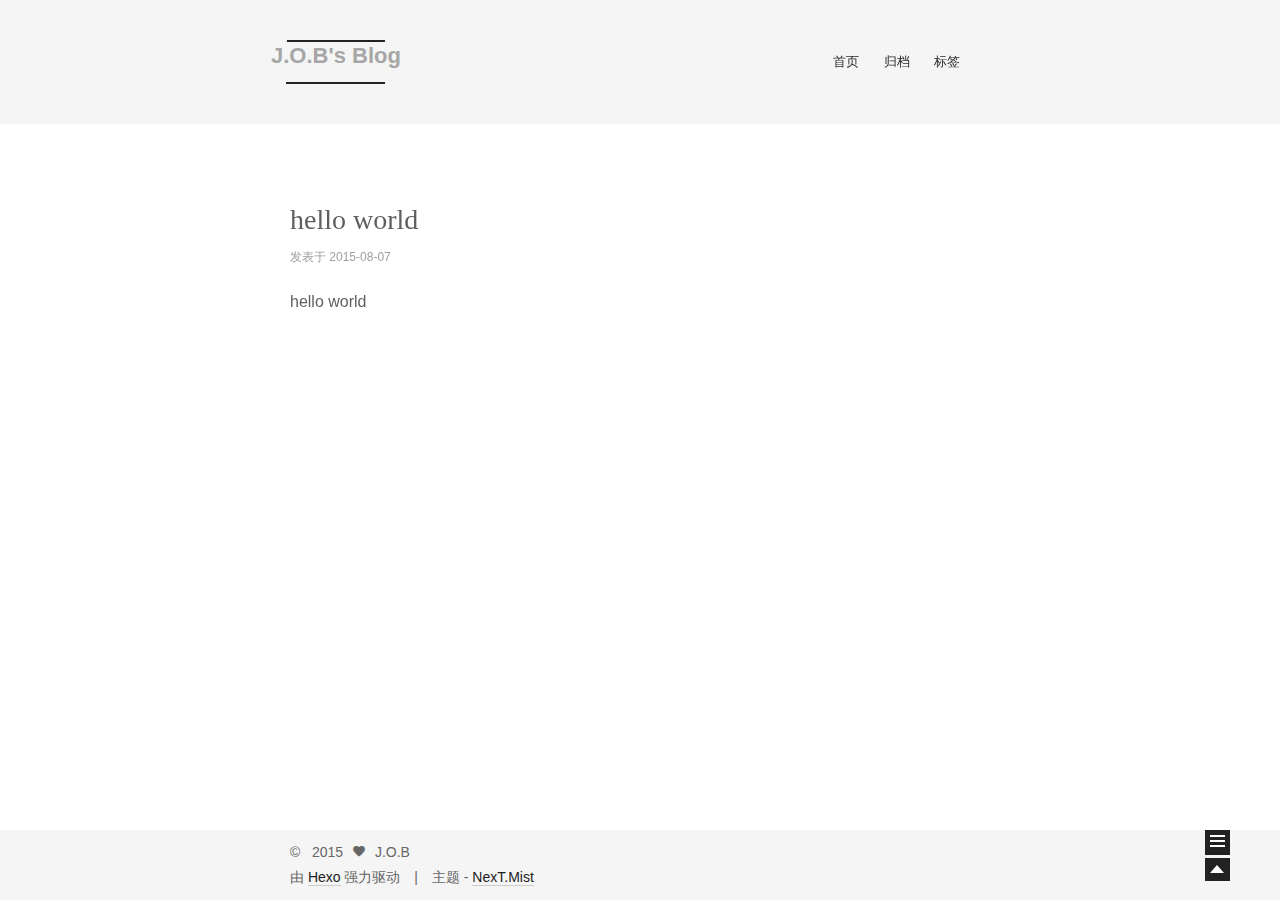
==== commit 336f0dcd: "Site updated: 2015-08-07 15:51:04" ====
--- a/index.html
+++ b/index.html
@@ -26,7 +26,7 @@
 
 
 
-  <meta name="keywords" content="Hexo,next" />
+  <meta name="keywords" content="Hexo,next,J.O.B,zzljob,Blog" />
 
 
 
@@ -229,7 +229,7 @@
 
       <section class="site-overview">
         <div class="site-author motion-element" itemprop="author" itemscope itemtype="http://schema.org/Person">
-          <img class="site-author-image" src="/images/default_avatar.jpg" alt="J.O.B" itemprop="image"/>
+          <img class="site-author-image" src="/uploads/avatar.jpg" alt="J.O.B" itemprop="image"/>
           <p class="site-author-name" itemprop="name">J.O.B</p>
         </div>
         <p class="site-description motion-element" itemprop="description"></p>
--- a/css/main.css
+++ b/css/main.css
@@ -667,12 +667,12 @@
 }
 .post pre,
 .post .highlight {
-  background: #f7f7f7;
+  background: #1d1f21;
   margin: 20px 0;
   padding: 15px;
   overflow: auto;
   font-size: 13px;
-  color: #4d4d4c;
+  color: #c5c8c6;
   line-height: 1.2;
 }
 .post .highlight .gutter pre,
@@ -708,7 +708,7 @@
 }
 .post .highlight figcaption {
   font-size: 0.85em;
-  color: #8e908c;
+  color: #969896;
   line-height: 1em;
   margin-bottom: 1em;
 }
@@ -735,7 +735,7 @@
   border-style: solid;
   border-color: #ccc;
   border-width: 1px 0;
-  background: #f7f7f7;
+  background: #1d1f21;
   padding: 15px 40px 15px 15px;
 }
 .post .gist .gist-file {
@@ -761,8 +761,8 @@
   border: none;
 }
 .post .gist .gist-file .gist-meta {
-  background: #f7f7f7;
-  color: #8e908c;
+  background: #1d1f21;
+  color: #969896;
   font: 13px Lato, "Microsoft Jhenghei", "Hiragino Sans GB", "Microsoft YaHei", sans-serif;
   text-shadow: 0 0;
   padding: 0;
@@ -777,7 +777,7 @@
   text-decoration: underline;
 }
 pre .comment {
-  color: #8e908c;
+  color: #969896;
 }
 pre .variable,
 pre .attribute,
@@ -791,7 +791,7 @@
 pre .css .id,
 pre .css .class,
 pre .css .pseudo {
-  color: #c82829;
+  color: #c66;
 }
 pre .number,
 pre .preprocessor,
@@ -799,11 +799,11 @@
 pre .literal,
 pre .params,
 pre .constant {
-  color: #f5871f;
+  color: #de935f;
 }
 pre .ruby .class .title,
 pre .css .rules .attribute {
-  color: #718c00;
+  color: #b5bd68;
 }
 pre .string,
 pre .value,
@@ -811,11 +811,11 @@
 pre .header,
 pre .ruby .symbol,
 pre .xml .cdata {
-  color: #718c00;
+  color: #b5bd68;
 }
 pre .title,
 pre .css .hexcolor {
-  color: #3e999f;
+  color: #8abeb7;
 }
 pre .function,
 pre .python .decorator,
@@ -825,11 +825,11 @@
 pre .perl .sub,
 pre .javascript .title,
 pre .coffeescript .title {
-  color: #4271ae;
+  color: #81a2be;
 }
 pre .keyword,
 pre .javascript .function {
-  color: #8959a8;
+  color: #b294bb;
 }
 html,
 body {
@@ -1148,7 +1148,7 @@
   width: 4px;
   height: 4px;
   border-radius: 50%;
-  background: #fff4ff;
+  background: #05a665;
 }
 .sidebar-nav {
   margin: 0;
